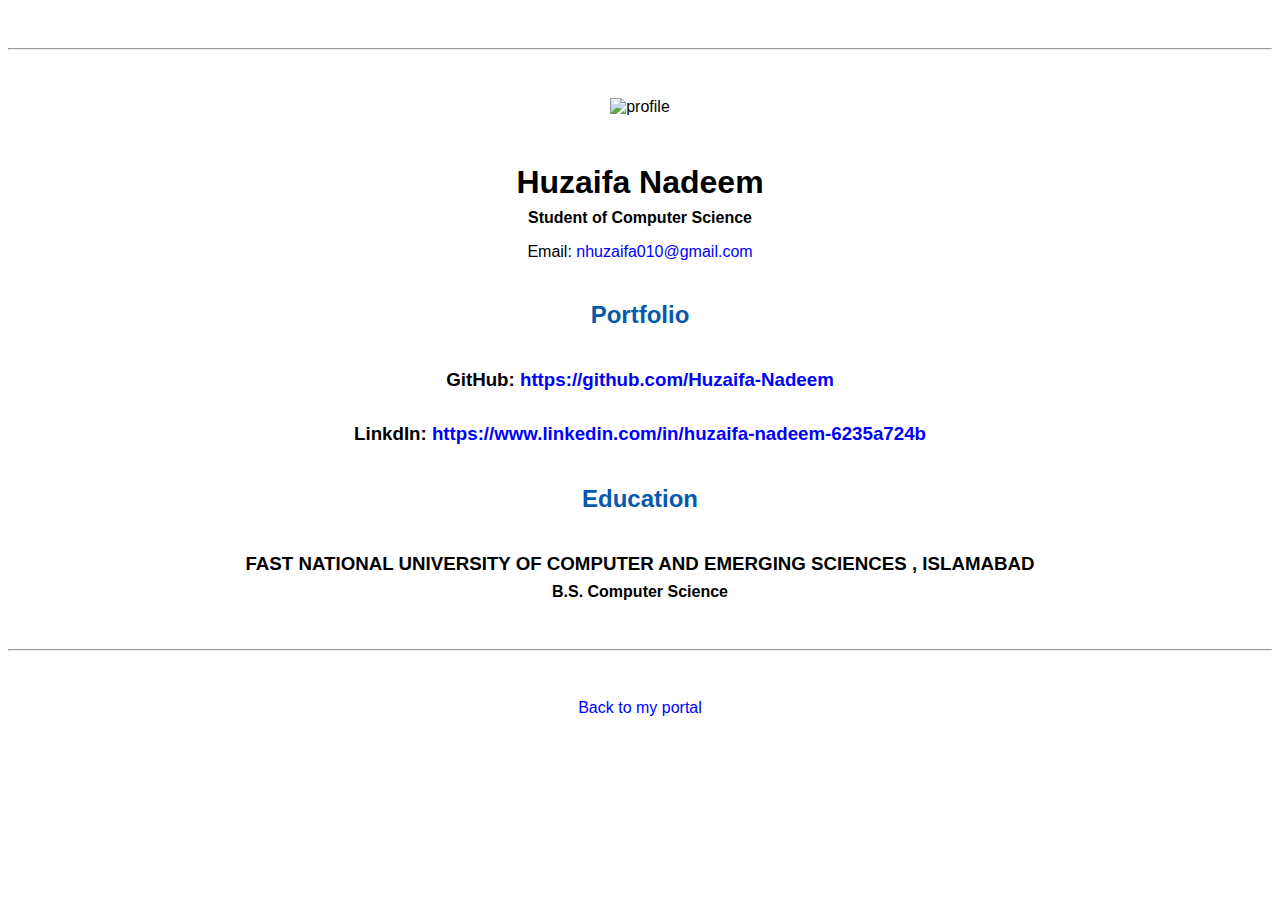
==== resume.html @ da8c6f73 "Update resume.html" ====
<!doctype html>

<!-- this is a comment for human! -->

<html lang="en">

  <header>
    <title>Huzaifa Nadeem's Resume</title>
    <link rel="stylesheet" href="css/master.css">
    <link rel="FaviconIcon" href="favicon.ico" type="image/x-icon">
    <link rel="shortcut" href="favicon.ico" type="image/x-icon">
    <meta name="viewport" content="width=device-width, initial-scale=1,shrink-to-fit=no">
    <meta name="name" content="Huzaifa Nadeem's Portal">
    <meta name="robots" content="noindex, nofollow">
  </header>

  <body>
    <hr>

<img src="images/profile.jpg" width="20%" alt="profile">

    <h1>Huzaifa Nadeem</h1>
    <h4>Student of Computer Science</h4>

    <p>Email: <a href="mailto:nhuzaifa010@gmail.com" target="_blank">nhuzaifa010@gmail.com</a></p>
    <!-- don't post physical address, personal phone number or other personal information on the web! -->

    <h2>Portfolio</h2>
      <h3>GitHub: <a href="https://github.com/Huzaifa-Nadeem" target="_blank">https://github.com/Huzaifa-Nadeem</a></h3>
      <h3>LinkdIn: <a href="https://www.linkedin.com/in/huzaifa-nadeem-6235a724b" target="_blank">https://www.linkedin.com/in/huzaifa-nadeem-6235a724b</a></h3>
    <h2>Education</h2>

    <h3>FAST NATIONAL UNIVERSITY OF COMPUTER AND EMERGING SCIENCES , ISLAMABAD</h3>
    <h4>B.S. Computer Science</h4>


  </body>

  <footer>
  <hr>
  <p><a href="index.html">Back to my portal</a><p>
  </footer>

</html>
---- css/master.css ----
/* Cascading stylesheet for the website */

/* Text inside these asterisks and slashes are comments for human */

  a {
    color: blue;/* set the text color to blue here */
    text-decoration: none; /* This means we do not want hyperlinks to be underlined */
  }

  a:hover {
    color: red;/* set the text color to red here */
    text-decoration: none; /* This means we do not want hyperlinks to be underlined */
  }

  body {
    background=color: beige;/* set the background color here */
    colour: black;/* set the text color to black here */
    font-family: Arial, Helvetica, sans-serif;/* set the font here */
    text-align: center;/* set the text alignment here */
   }

  footer {
    margin-top: 2rem;
    margin-bottom: 2rem;
  }

  h1 {
    margin-bottom: 0.5rem;
    margin-top: 3rem;
   }

  h2 {
    color: #075AAB;/* set the text color of to #075AAB here */
        /* set both the bottom margin and top margin to 2.5rem here */
        margin-bottom:2.5rem;
        margin-top:2.5rem
   }

  h3 {
    margin-bottom: 0;
    margin-top: 2rem;
  }

  h4 {
    margin-bottom: 1rem;
    margin-top: 0.5rem;
  }

  h5 {
    margin-top: 0.5rem;
  }

  hr {
    margin-bottom: 3rem;
    margin-top: 3rem;
  }

  /* this controls how the bullet points in the resume page looks */
  ul {
    display: table;
    margin: 0 auto;
    text-align: left;
  }
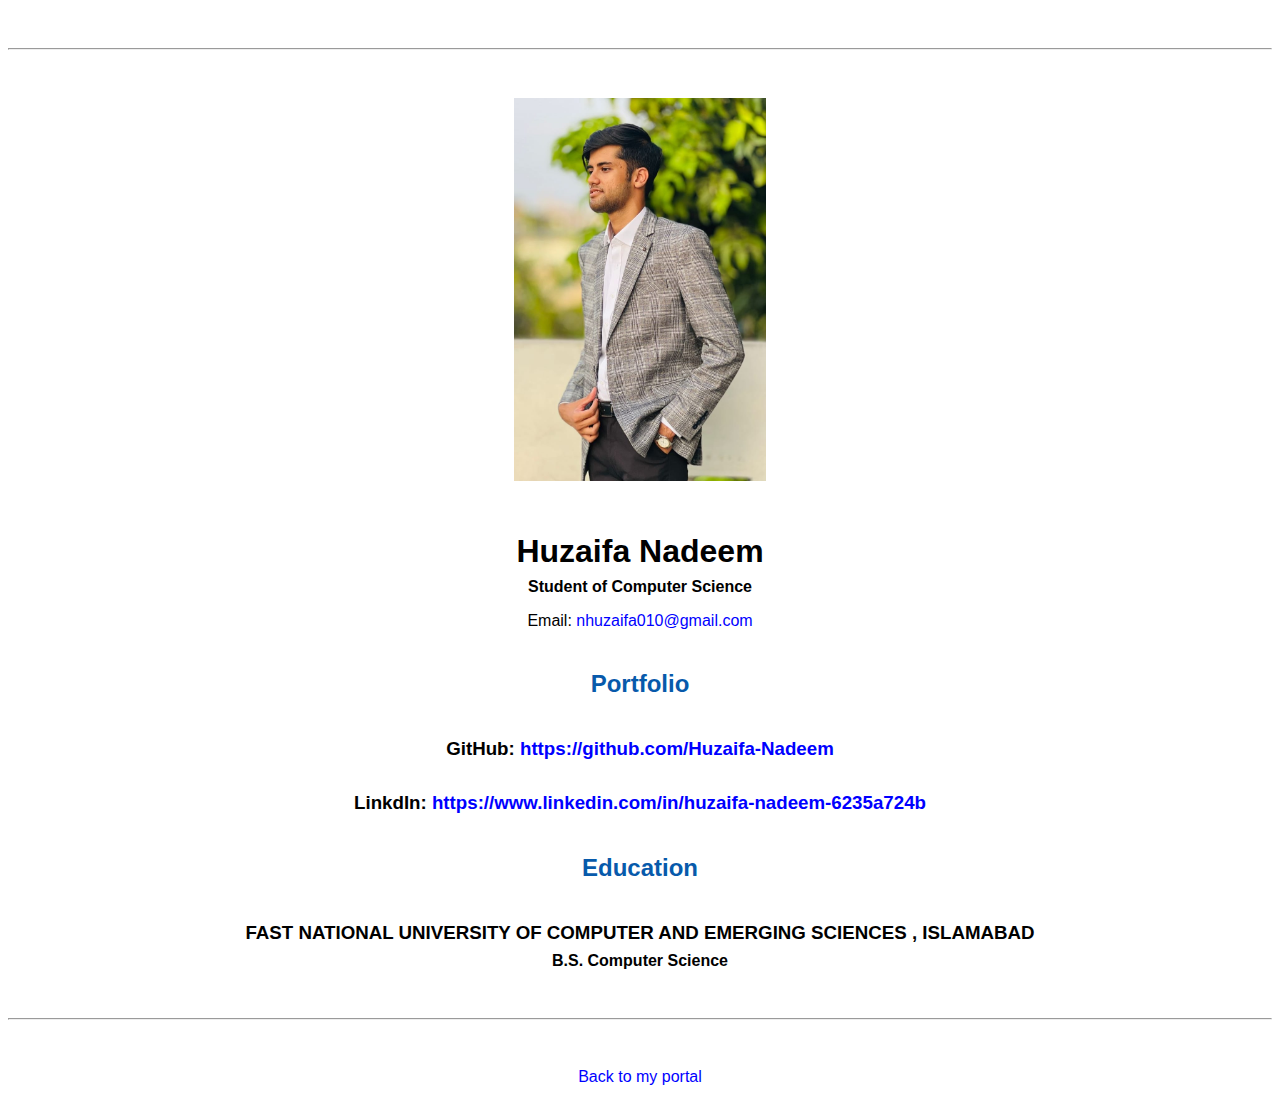
==== commit 31c3fa48: "Update resume.html" ====
--- a/resume.html
+++ b/resume.html
@@ -17,7 +17,7 @@
   <body>
     <hr>
 
-<img src="images/profile.jpg" width="20%" alt="profile">
+<img src="images/profile.jpeg" width="20%" alt="profile">
 
     <h1>Huzaifa Nadeem</h1>
     <h4>Student of Computer Science</h4>
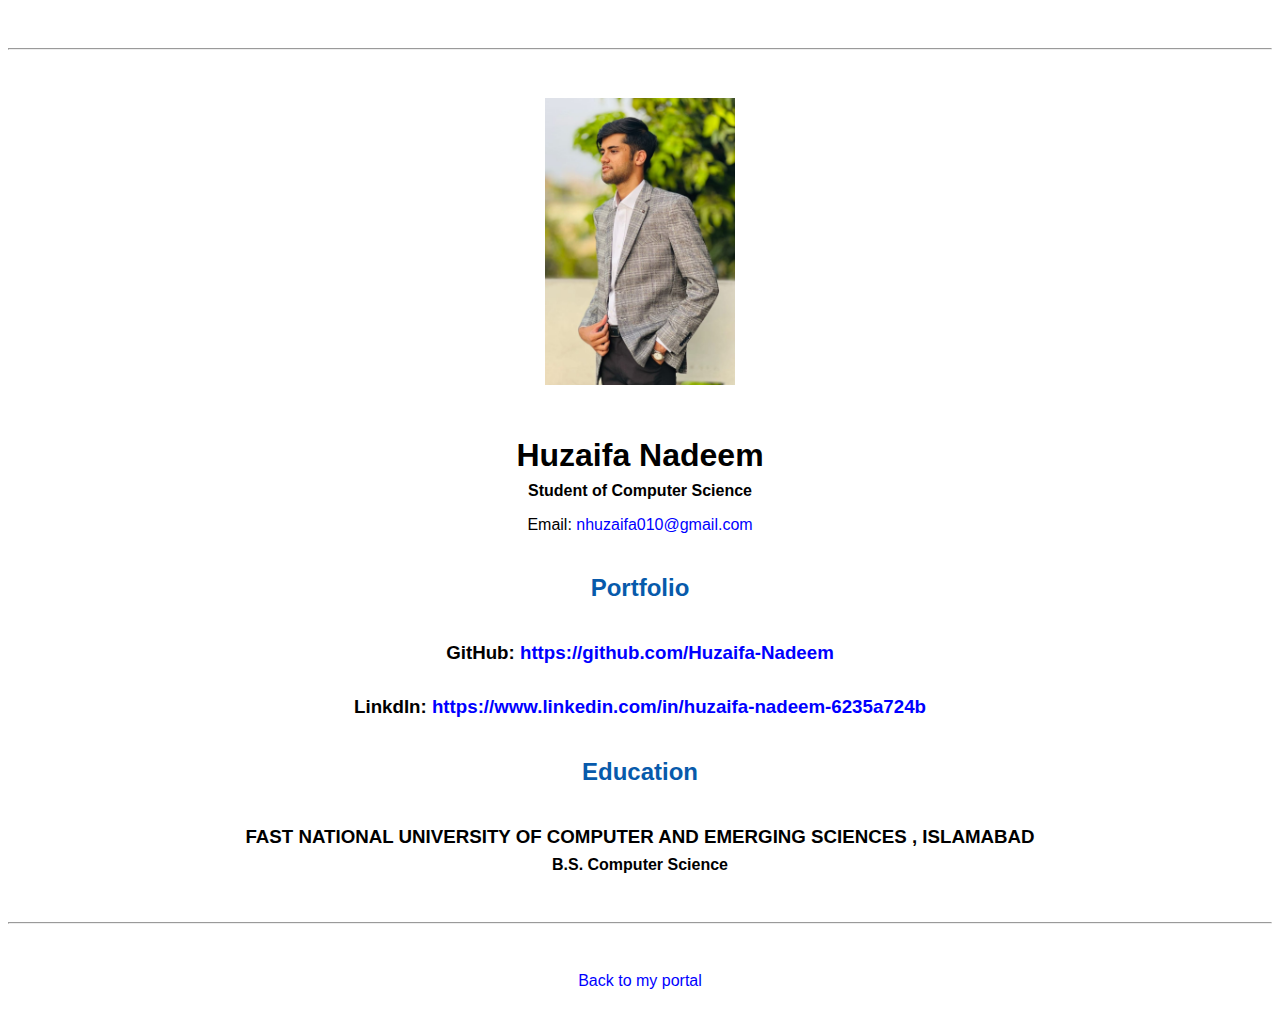
==== commit 85515ef6: "Update resume.html" ====
--- a/resume.html
+++ b/resume.html
@@ -17,7 +17,7 @@
   <body>
     <hr>
 
-<img src="images/profile.jpeg" width="20%" alt="profile">
+<img src="images/profile.jpeg" width="15%" alt="profile">
 
     <h1>Huzaifa Nadeem</h1>
     <h4>Student of Computer Science</h4>
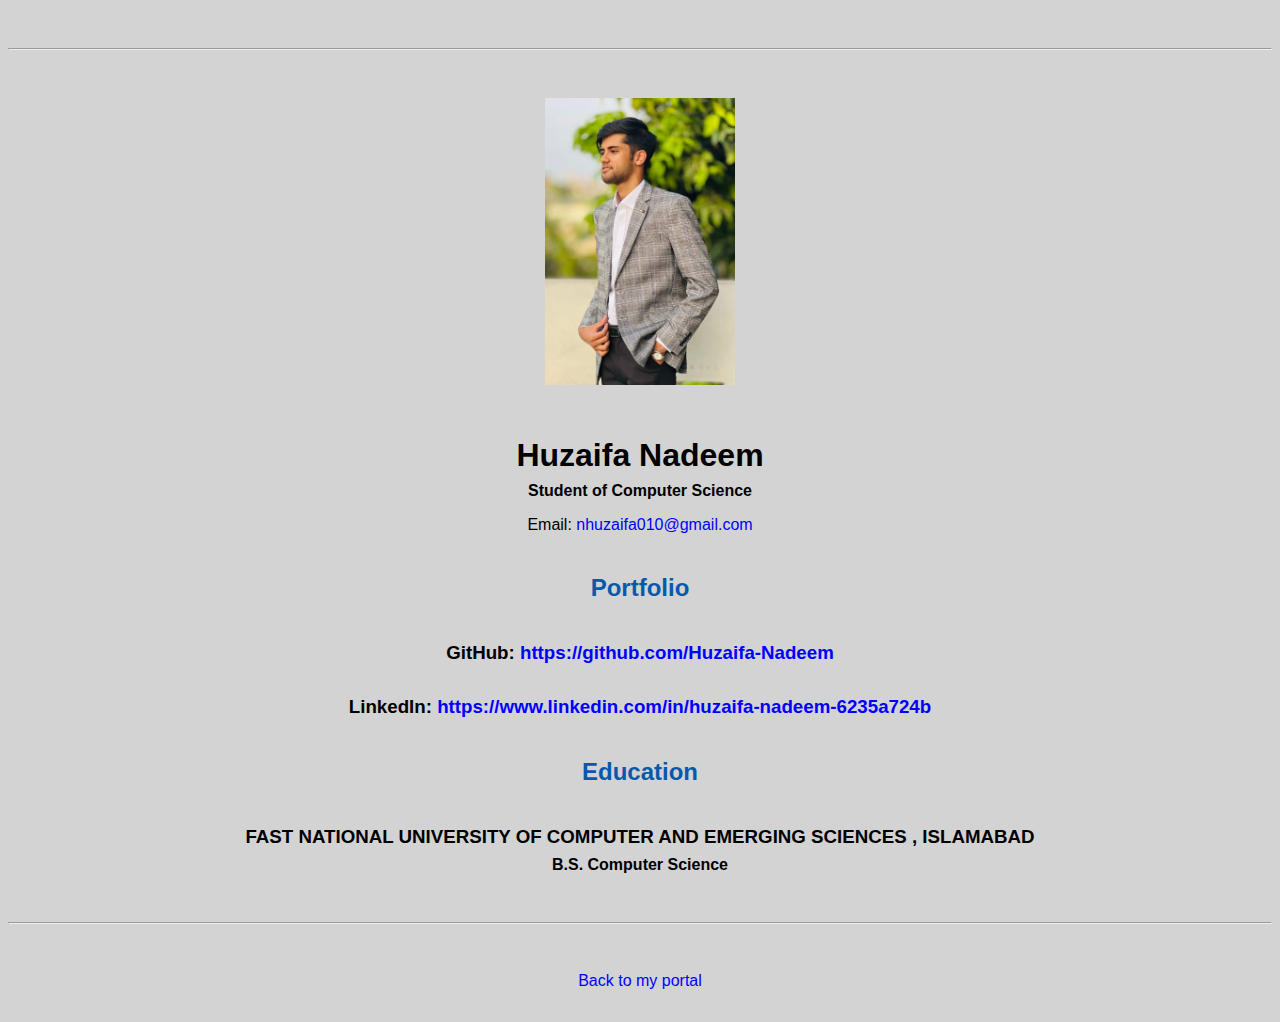
==== commit 3a139602: "Update resume.html" ====
--- a/resume.html
+++ b/resume.html
@@ -27,7 +27,7 @@
 
     <h2>Portfolio</h2>
       <h3>GitHub: <a href="https://github.com/Huzaifa-Nadeem" target="_blank">https://github.com/Huzaifa-Nadeem</a></h3>
-      <h3>LinkdIn: <a href="https://www.linkedin.com/in/huzaifa-nadeem-6235a724b" target="_blank">https://www.linkedin.com/in/huzaifa-nadeem-6235a724b</a></h3>
+      <h3>LinkedIn: <a href="https://www.linkedin.com/in/huzaifa-nadeem-6235a724b" target="_blank">https://www.linkedin.com/in/huzaifa-nadeem-6235a724b</a></h3>
     <h2>Education</h2>
 
     <h3>FAST NATIONAL UNIVERSITY OF COMPUTER AND EMERGING SCIENCES , ISLAMABAD</h3>
--- a/css/master.css
+++ b/css/master.css
@@ -13,8 +13,8 @@
   }
 
   body {
-    background=color: beige;/* set the background color here */
-    colour: black;/* set the text color to black here */
+    background-color: lightgrey;/* set the background color here */
+    color: black;/* set the text color to black here */
     font-family: Arial, Helvetica, sans-serif;/* set the font here */
     text-align: center;/* set the text alignment here */
    }
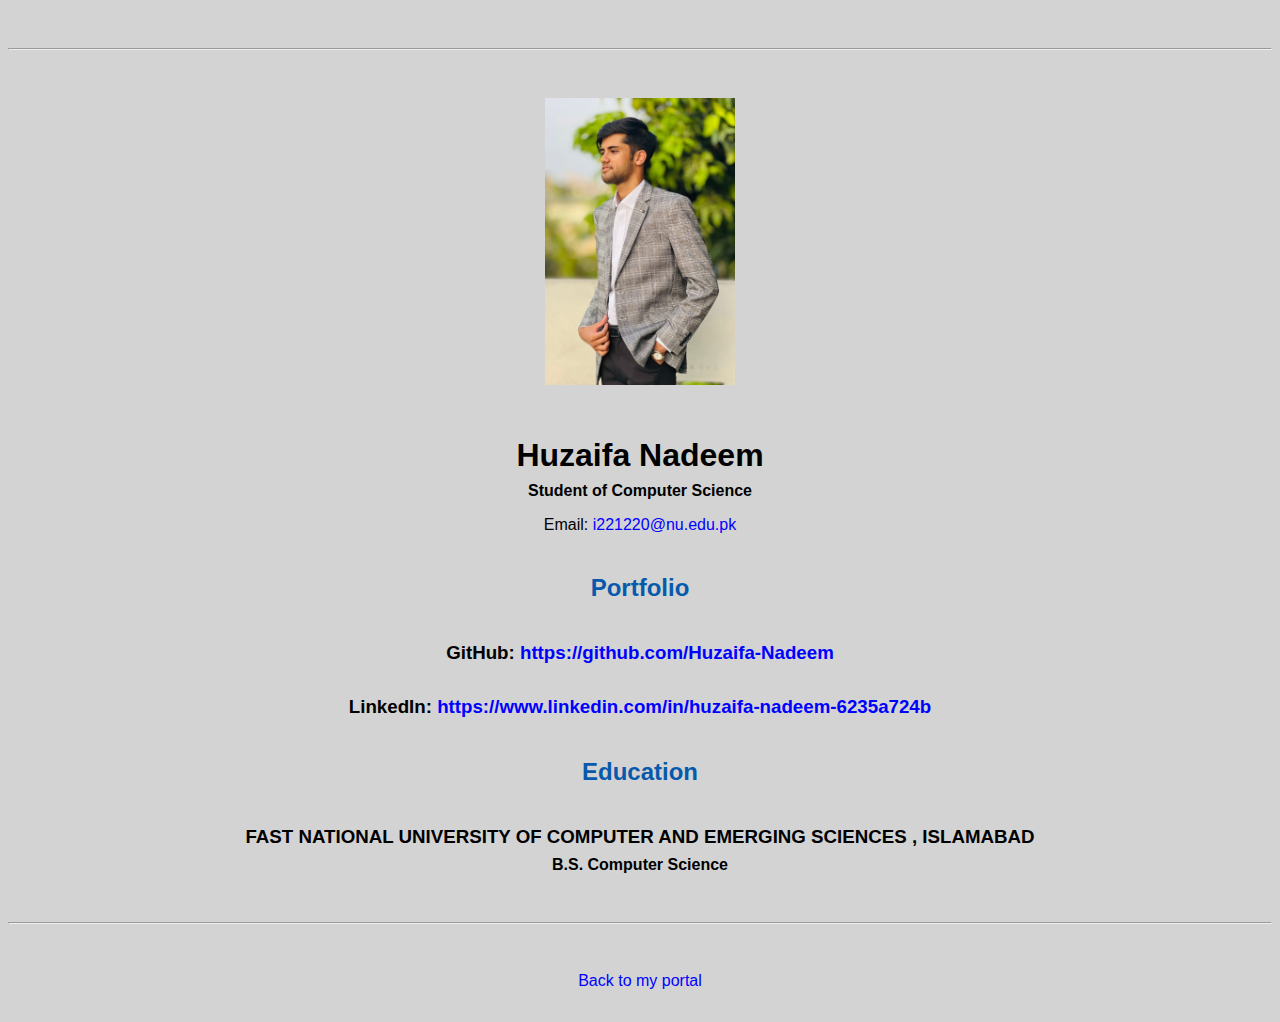
==== commit 19b7bf17: "Update resume.html" ====
--- a/resume.html
+++ b/resume.html
@@ -22,7 +22,7 @@
     <h1>Huzaifa Nadeem</h1>
     <h4>Student of Computer Science</h4>
 
-    <p>Email: <a href="mailto:nhuzaifa010@gmail.com" target="_blank">nhuzaifa010@gmail.com</a></p>
+    <p>Email: <a href="mailto:i221220@nu.edu.pk" target="_blank">i221220@nu.edu.pk</a></p>
     <!-- don't post physical address, personal phone number or other personal information on the web! -->
 
     <h2>Portfolio</h2>
